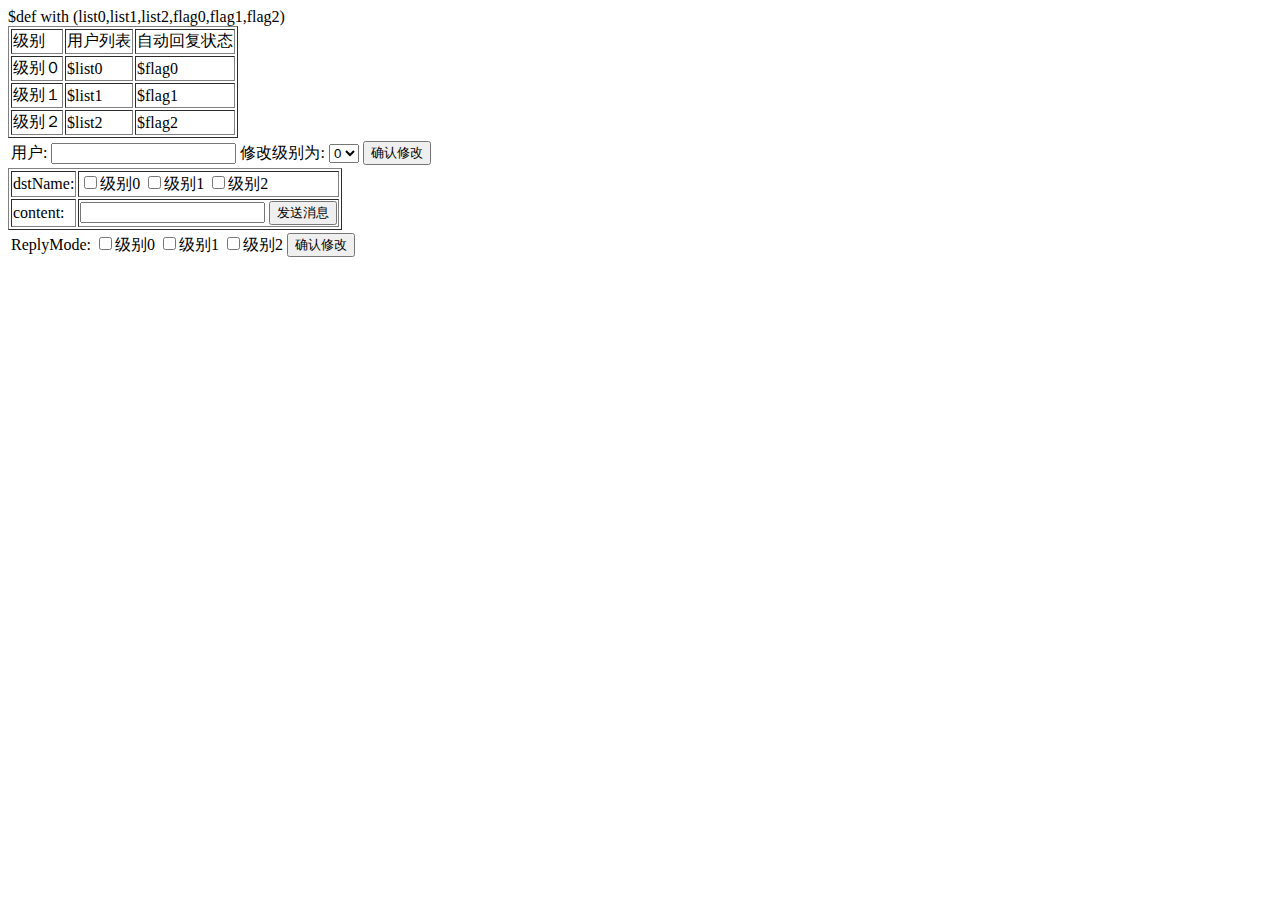
==== templates/group.html @ 55f82964 "特定级别自动回复" ====
$def with (list0,list1,list2,flag0,flag1,flag2)

<?xml version="1.0" encoding="UTF-8"?>
<!DOCTYPE html PUBLIC "-//W3C//DTD XHTML 1.0 Strict//EN" "http://www.w3.org/TR/xhtml1/DTD/xhtml1-strict.dtd">
<html xmlns="http://www.w3.org/1999/xhtml" xml:lang="en" lang="en">
<head>
    <meta http-equiv="Content-Type" content="text/html; charset=UTF-8" />
    <title></title>
</head>
<table border="1">
<tr>
<td>级别</td>
<td>用户列表</td>
<td>自动回复状态</td>
</tr>
<tr>
<td>级别０</td>
<td>$list0</td>
<td>$flag0</td>
</tr>
<tr>
<td>级别１</td>
<td>$list1</td>
<td>$flag1</td>
</tr>
<tr>
<td>级别２</td>
<td>$list2</td>
<td>$flag2</td>
</tr>
</table>

<form action=/group method=POST>
	<table id="login">
		<tr>
			<td>用户: </td>
			<td><input type=text name='username'></td>
			<td>修改级别为: </td>
			<td>
			<select name="choose_list">
  			<option value="0">0</option>
  			<option value="1">1</option>
  			<option value="2">2</option>
			</select>
			</td>
			<td><input type=submit value=确认修改></td>
		</tr>
	</table>
	<table id="sendGpMsg"border="1">
		<tr>
			<td>dstName: </td>
			<td><input name="level" type="checkbox" value="0"/>级别0
				<input name="level" type="checkbox" value="1"/>级别1
				<input name="level" type="checkbox" value="2"/>级别2
			</td>
		</tr>
		<tr>
			<td>content: </td>
			<td><input type=text name='gpcontent'>
			<input type=submit value=发送消息></td>
		</tr>
	</table>

	<table id="autoreply">
		<tr>
			<td>ReplyMode: </td>
			<td><input name="reply" type="checkbox" value="0"/>级别0
				<input name="reply" type="checkbox" value="1"/>级别1
				<input name="reply" type="checkbox" value="2"/>级别2
			</td>
			<td><input type=submit value=确认修改></td>
		</tr>
	</table>
</form>
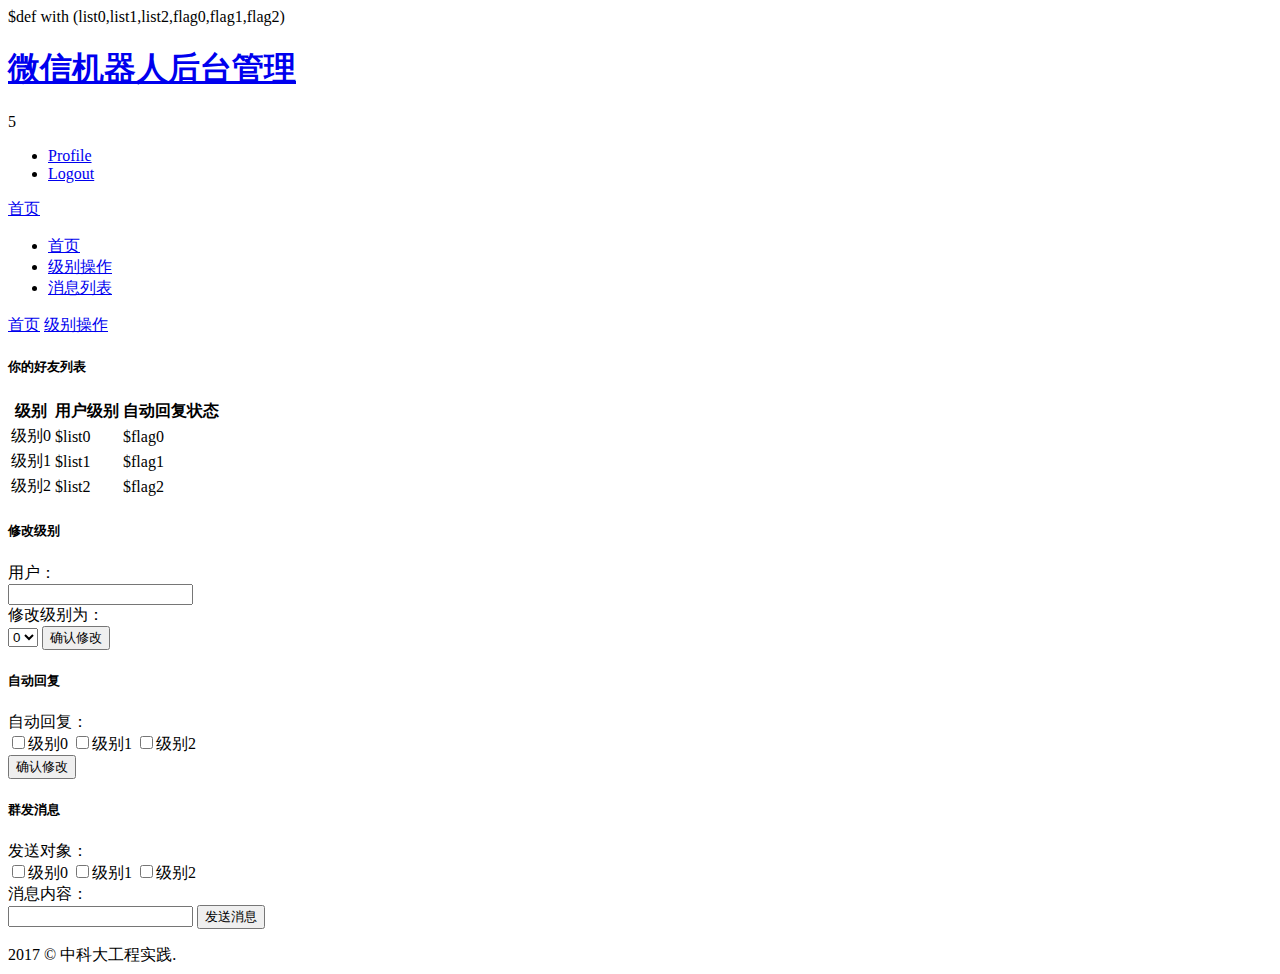
==== commit 4e9906d7: "界面css" ====
--- a/templates/group.html
+++ b/templates/group.html
@@ -1,74 +1,189 @@
 $def with (list0,list1,list2,flag0,flag1,flag2)
 
-<?xml version="1.0" encoding="UTF-8"?>
-<!DOCTYPE html PUBLIC "-//W3C//DTD XHTML 1.0 Strict//EN" "http://www.w3.org/TR/xhtml1/DTD/xhtml1-strict.dtd">
-<html xmlns="http://www.w3.org/1999/xhtml" xml:lang="en" lang="en">
+<!DOCTYPE html>
+<html lang="en">
 <head>
-    <meta http-equiv="Content-Type" content="text/html; charset=UTF-8" />
-    <title></title>
+<title>级别操作</title>
+<meta charset="UTF-8" />
+<meta name="viewport" content="width=device-width, initial-scale=1.0" />
+<link rel="stylesheet" href="css/bootstrap.min.css" />
+<link rel="stylesheet" href="css/bootstrap-responsive.min.css" />
+<link rel="stylesheet" href="css/uniform.css" />
+<link rel="stylesheet" href="css/select2.css" />
+<link rel="stylesheet" href="css/maruti-style.css" />
+<link rel="stylesheet" href="css/maruti-media.css" class="skin-color" />
 </head>
-<table border="1">
-<tr>
-<td>级别</td>
-<td>用户列表</td>
-<td>自动回复状态</td>
-</tr>
-<tr>
-<td>级别０</td>
-<td>$list0</td>
-<td>$flag0</td>
-</tr>
-<tr>
-<td>级别１</td>
-<td>$list1</td>
-<td>$flag1</td>
-</tr>
-<tr>
-<td>级别２</td>
-<td>$list2</td>
-<td>$flag2</td>
-</tr>
-</table>
+<body>
 
-<form action=/group method=POST>
-	<table id="login">
-		<tr>
-			<td>用户: </td>
-			<td><input type=text name='username'></td>
-			<td>修改级别为: </td>
-			<td>
-			<select name="choose_list">
-  			<option value="0">0</option>
-  			<option value="1">1</option>
-  			<option value="2">2</option>
-			</select>
-			</td>
-			<td><input type=submit value=确认修改></td>
-		</tr>
-	</table>
-	<table id="sendGpMsg"border="1">
-		<tr>
-			<td>dstName: </td>
-			<td><input name="level" type="checkbox" value="0"/>级别0
-				<input name="level" type="checkbox" value="1"/>级别1
-				<input name="level" type="checkbox" value="2"/>级别2
-			</td>
-		</tr>
-		<tr>
-			<td>content: </td>
-			<td><input type=text name='gpcontent'>
-			<input type=submit value=发送消息></td>
-		</tr>
-	</table>
+<!--Header-part-->
+<div id="header">
+  <h1><a href="dashboard.html">微信机器人后台管理</a></h1>
+</div>
+<!--close-Header-part--> 
 
-	<table id="autoreply">
-		<tr>
-			<td>ReplyMode: </td>
-			<td><input name="reply" type="checkbox" value="0"/>级别0
-				<input name="reply" type="checkbox" value="1"/>级别1
-				<input name="reply" type="checkbox" value="2"/>级别2
-			</td>
-			<td><input type=submit value=确认修改></td>
-		</tr>
-	</table>
-</form>
+<!--top-Header-messaages-->
+<div class="btn-group rightzero"> <a class="top_message tip-left" title="Manage Files"><i class="icon-file"></i></a> <a class="top_message tip-bottom" title="Manage Users"><i class="icon-user"></i></a> <a class="top_message tip-bottom" title="Manage Comments"><i class="icon-comment"></i><span class="label label-important">5</span></a> <a class="top_message tip-bottom" title="Manage Orders"><i class="icon-shopping-cart"></i></a> </div>
+<!--close-top-Header-messaages--> 
+<!--top-Header-menu-->
+<div id="user-nav" class="navbar navbar-inverse">
+  <ul class="nav">
+    <li class="" ><a title="" href="#"><i class="icon icon-user"></i> <span class="text">Profile</span></a></li>
+    <li class=""><a title="" href="./login"><i class="icon icon-share-alt"></i> <span class="text">Logout</span></a></li>
+  </ul>
+</div>
+<!--close-top-Header-menu-->
+
+<div id="sidebar"><a href="./index0" class="visible-phone"><i class="icon icon-home"></i> 首页</a>
+  <ul>
+    <li class="active"><a href="./index0"><i class="icon icon-home"></i> <span>首页</span></a></li>
+    <li> <a href="./group"><i class="icon icon-signal"></i> <span>级别操作</span></a> </li>  
+    <li><a href="./messagelist"><i class="icon icon-th"></i> <span>消息列表</span></a></li>         
+  </ul>
+</div>
+
+<div id="content">
+  <div id="content-header">
+    <div id="breadcrumb"> <a href="#" title="Go to Home" class="tip-bottom"><i class="icon-home"></i> 首页</a> <a href="#" class="current">级别操作</a> </div>
+  </div>
+  <div class="container-fluid">
+  
+    <div class="row-fluid">
+      <div class="span12">
+        <div class="widget-box">
+          <div class="widget-title"> <span class="icon"> <i class="icon-th"></i> </span>
+            <h5>你的好友列表</h5>
+          </div>
+          <div class="widget-content nopadding">
+            <table class="table table-bordered table-striped">
+              <thead>
+                <tr>
+                  <th>级别</th>
+                  <th>用户级别</th>
+                  <th>自动回复状态</th>
+                </tr>
+              </thead>
+              <tbody>
+                <tr class="odd gradeX">
+                  <td>级别0</td>
+                  <td>$list0</td>
+                  <td>$flag0</td>
+                </tr>
+				<tr class="odd gradeX">
+                  <td>级别1</td>
+                  <td>$list1</td>
+                  <td>$flag1</td>
+                </tr>
+				<tr class="odd gradeX">
+                  <td>级别2</td>
+                  <td>$list2</td>
+                  <td>$flag2</td>
+                </tr>
+               
+              </tbody>
+            </table>
+          </div>
+        </div>
+      </div>
+    </div>
+
+	<div class="row-fluid">
+	<form class="form-horizontal" action=/group method=POST name="basic_validate" id="basic_validate" novalidate="novalidate">
+		<div class="span4">
+			<div class="widget-box">
+				<div class="widget-title">
+					<span class="icon">
+						<i class="icon-th-list"></i>
+					</span>
+					<h5>修改级别 </h5>
+				</div>
+				<div class="widget-content nopadding">
+                    <div class="control-group">
+						<label class="control-label">用户：</label>
+                    <div class="controls">
+						<input type=text name='username'>
+                    </div>
+                    </div>
+                    <div class="control-group">
+					<label class="control-label">修改级别为：</label>
+						<div class="controls">
+						<select name="choose_list">
+							<option value="0">0</option>
+							<option value="1">1</option>
+							<option value="2">2</option>
+						</select>           
+						<input type=submit value=确认修改 class="btn btn-success ">
+						</div>
+                    </div>                       
+				</div>
+			</div>
+		</div>
+		<div class="span4">
+			<div class="widget-box">
+				<div class="widget-title">
+					<span class="icon">
+						<i class="icon-th-list"></i>
+					</span>
+					<h5>自动回复</h5>
+				</div>
+				<div class="widget-content nopadding">
+                    <div class="control-group">
+						<label class="control-label">自动回复：</label>
+                    <div class="controls">
+						<input name="reply" type="checkbox" value="0"/>级别0
+						<input name="reply" type="checkbox" value="1"/>级别1
+						<input name="reply" type="checkbox" value="2"/>级别2
+                    </div>
+                    </div>
+                    <div class="control-group">
+						<div class="controls">
+						<input type=submit value=确认修改 class="btn btn-success ">               
+						</div>
+                    </div>                       
+				</div>
+			</div>
+		</div>
+		<div class="span4">
+			<div class="widget-box">
+				<div class="widget-title">
+					<span class="icon">
+						<i class="icon-th-list"></i>
+					</span>
+					<h5>群发消息 </h5>
+				</div>
+				<div class="widget-content nopadding">
+                    <div class="control-group">
+						<label class="control-label">发送对象：</label>
+                    <div class="controls">
+						<input name="level" type="checkbox" value="0"/>级别0
+						<input name="level" type="checkbox" value="1"/>级别1
+						<input name="level" type="checkbox" value="2"/>级别2
+                    </div>
+                    </div>
+                    <div class="control-group">
+						<label class="control-label">消息内容：</label>
+						<div class="controls">
+						<input type=text name='gpcontent'>
+						<input type=submit value=发送消息 class="btn btn-success ">                   
+						</div>
+                    </div>                       
+				</div>
+		</div>
+	</form>
+	</div>
+	
+				
+  </div>
+</div>   
+<div class="row-fluid">
+  <div id="footer" class="span12"> 2017 &copy; 中科大工程实践. </div>
+</div>
+<script src="js/jquery.min.js"></script> 
+<script src="js/jquery.ui.custom.js"></script> 
+<script src="js/bootstrap.min.js"></script> 
+<script src="js/jquery.uniform.js"></script> 
+<script src="js/select2.min.js"></script> 
+<script src="js/jquery.dataTables.min.js"></script> 
+<script src="js/maruti.js"></script> 
+<script src="js/maruti.tables.js"></script>
+</body>
+</html>
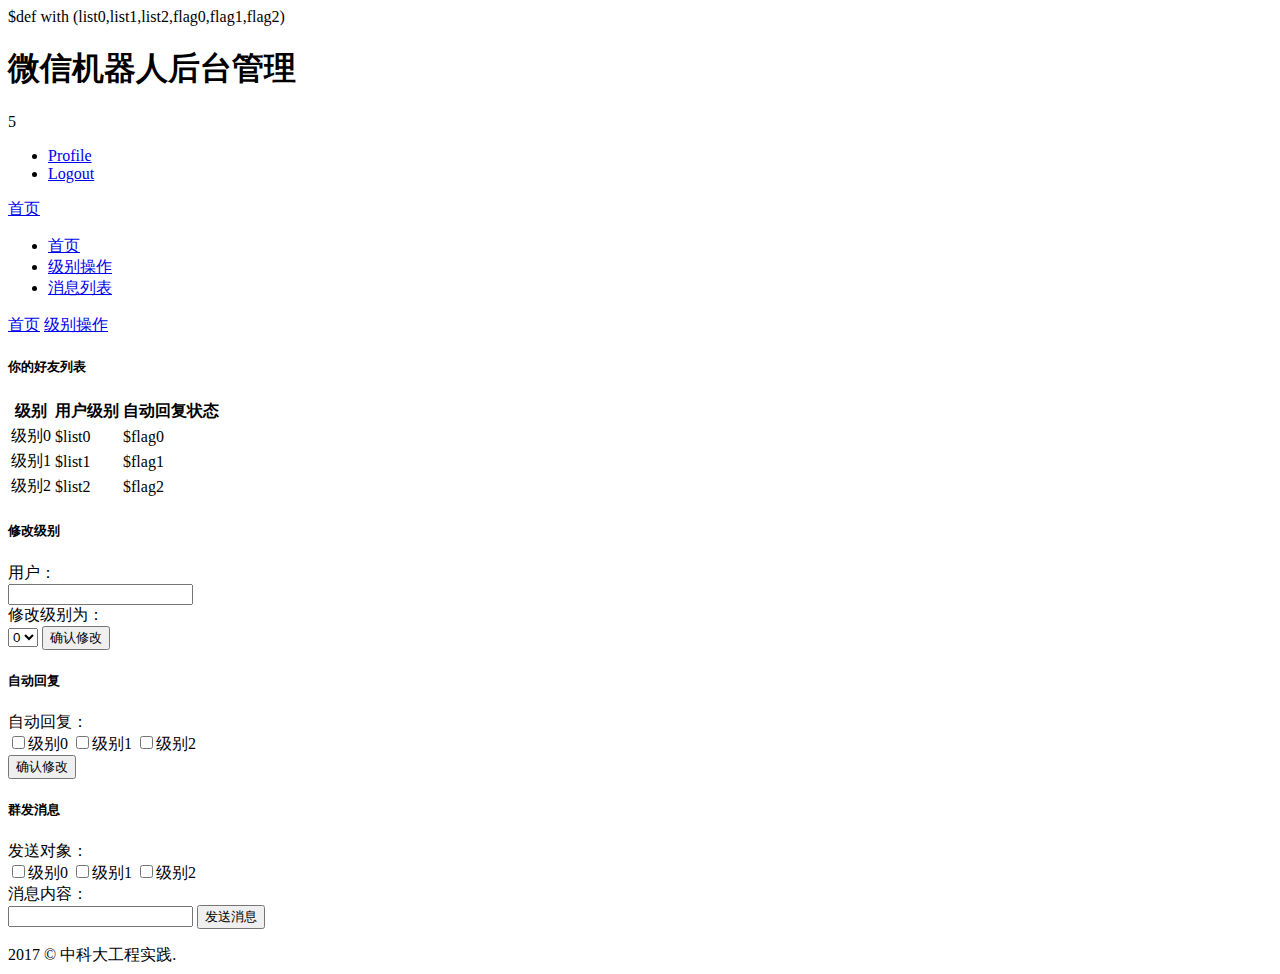
==== commit d72a4564: "修改静态加载bug" ====
--- a/templates/group.html
+++ b/templates/group.html
@@ -6,18 +6,18 @@
 <title>级别操作</title>
 <meta charset="UTF-8" />
 <meta name="viewport" content="width=device-width, initial-scale=1.0" />
-<link rel="stylesheet" href="css/bootstrap.min.css" />
-<link rel="stylesheet" href="css/bootstrap-responsive.min.css" />
-<link rel="stylesheet" href="css/uniform.css" />
-<link rel="stylesheet" href="css/select2.css" />
-<link rel="stylesheet" href="css/maruti-style.css" />
-<link rel="stylesheet" href="css/maruti-media.css" class="skin-color" />
+<link rel="stylesheet" href="/static/css/bootstrap.min.css" />
+<link rel="stylesheet" href="/static/css/bootstrap-responsive.min.css" />
+<link rel="stylesheet" href="/static/css/uniform.css" />
+<link rel="stylesheet" href="/static/css/select2.css" />
+<link rel="stylesheet" href="/static/css/maruti-style.css" />
+<link rel="stylesheet" href="/static/css/maruti-media.css" class="skin-color" />
 </head>
 <body>
 
 <!--Header-part-->
 <div id="header">
-  <h1><a href="dashboard.html">微信机器人后台管理</a></h1>
+  <h1>微信机器人后台管理</h1>
 </div>
 <!--close-Header-part--> 
 
@@ -177,13 +177,13 @@
 <div class="row-fluid">
   <div id="footer" class="span12"> 2017 &copy; 中科大工程实践. </div>
 </div>
-<script src="js/jquery.min.js"></script> 
-<script src="js/jquery.ui.custom.js"></script> 
-<script src="js/bootstrap.min.js"></script> 
-<script src="js/jquery.uniform.js"></script> 
-<script src="js/select2.min.js"></script> 
-<script src="js/jquery.dataTables.min.js"></script> 
-<script src="js/maruti.js"></script> 
-<script src="js/maruti.tables.js"></script>
+<script src="/static/js/jquery.min.js"></script> 
+<script src="/static/js/jquery.ui.custom.js"></script> 
+<script src="/static/js/bootstrap.min.js"></script> 
+<script src="/static/js/jquery.uniform.js"></script> 
+<script src="/static/js/select2.min.js"></script> 
+<script src="/static/js/jquery.dataTables.min.js"></script> 
+<script src="/static/js/maruti.js"></script> 
+<script src="/static/js/maruti.tables.js"></script>
 </body>
 </html>
